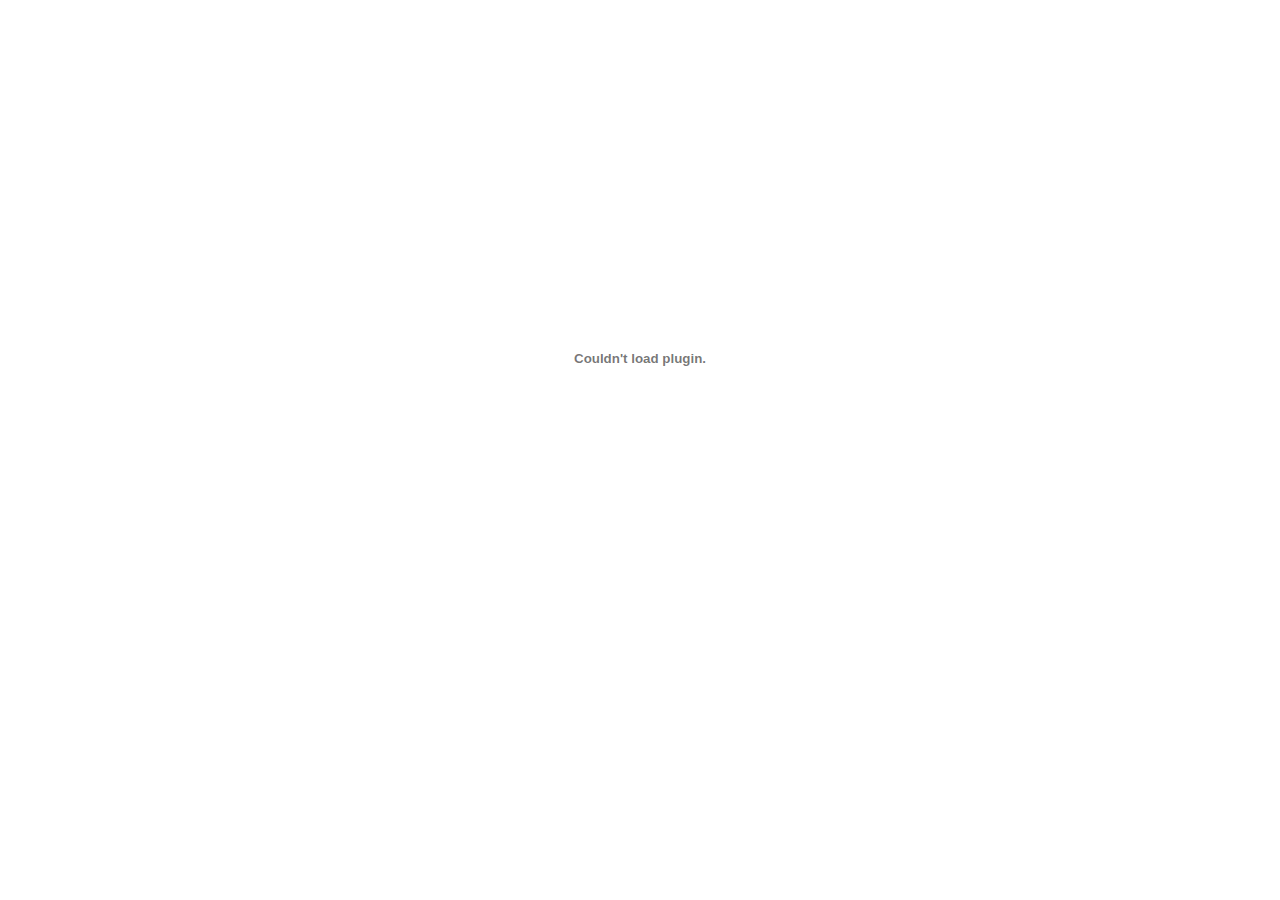
==== noval.html @ c8ce121c "stablish the index page" ====
<!DOCTYPE html>
<html>
<head>
    <title>
        T4G | الرواية
    </title>
    <!-- Load Bootstrap -->
    <link rel="stylesheet" href= "https://stackpath.bootstrapcdn.com/bootstrap/5.0.0-alpha1/css/bootstrap.min.css"
        integrity= "sha384-r4NyP46KrjDleawBgD5tp8Y7UzmLA05oM1iAEQ17CSuDqnUK2+k9luXQOfXJCJ4I"
        crossorigin="anonymous">
		
		<style>
			img {
				margin-bottom:3%;
			}
		</style>
</head>
<body style="text-align:center;" dir="rtl">
	<section class="d-flex mse spacer" id="hero">
    <div id="hero-top"></div>
    <div id="hero-bottom"></div>
  </section>
  <div class="d-flex h-100 align-items-center">
    <div class="container">
      <div class="row">
        <div class="col">
          <div class="jumbotron flex-grow-0 flex-shrink-1" id="imgContainer">
			<embed src="GoS/script.pdf" width="800px" height="700px" />
          </div>
        </div>
      </div>
    </div>
  </div>
    
</body>
</html>
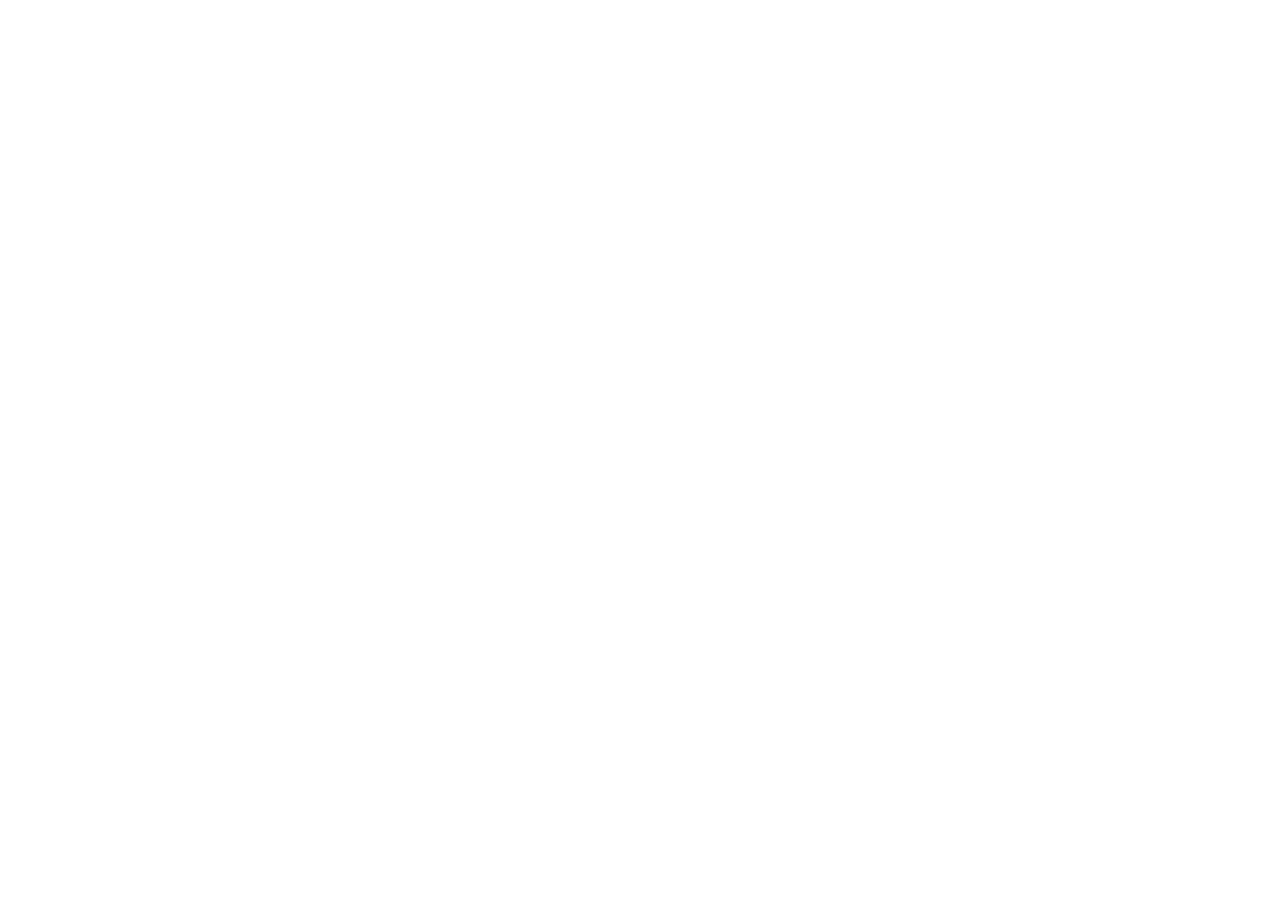
==== commit 27676e60: "Update noval.html" ====
--- a/noval.html
+++ b/noval.html
@@ -25,7 +25,7 @@
       <div class="row">
         <div class="col">
           <div class="jumbotron flex-grow-0 flex-shrink-1" id="imgContainer">
-			<embed src="GoS/script.pdf" width="800px" height="700px" />
+		<iframe src="assets/manga/GoS/script.pdf" width="800px" height="700px" frameborder="0"></iframe>
           </div>
         </div>
       </div>
@@ -33,4 +33,4 @@
   </div>
     
 </body>
-</html>+</html>
